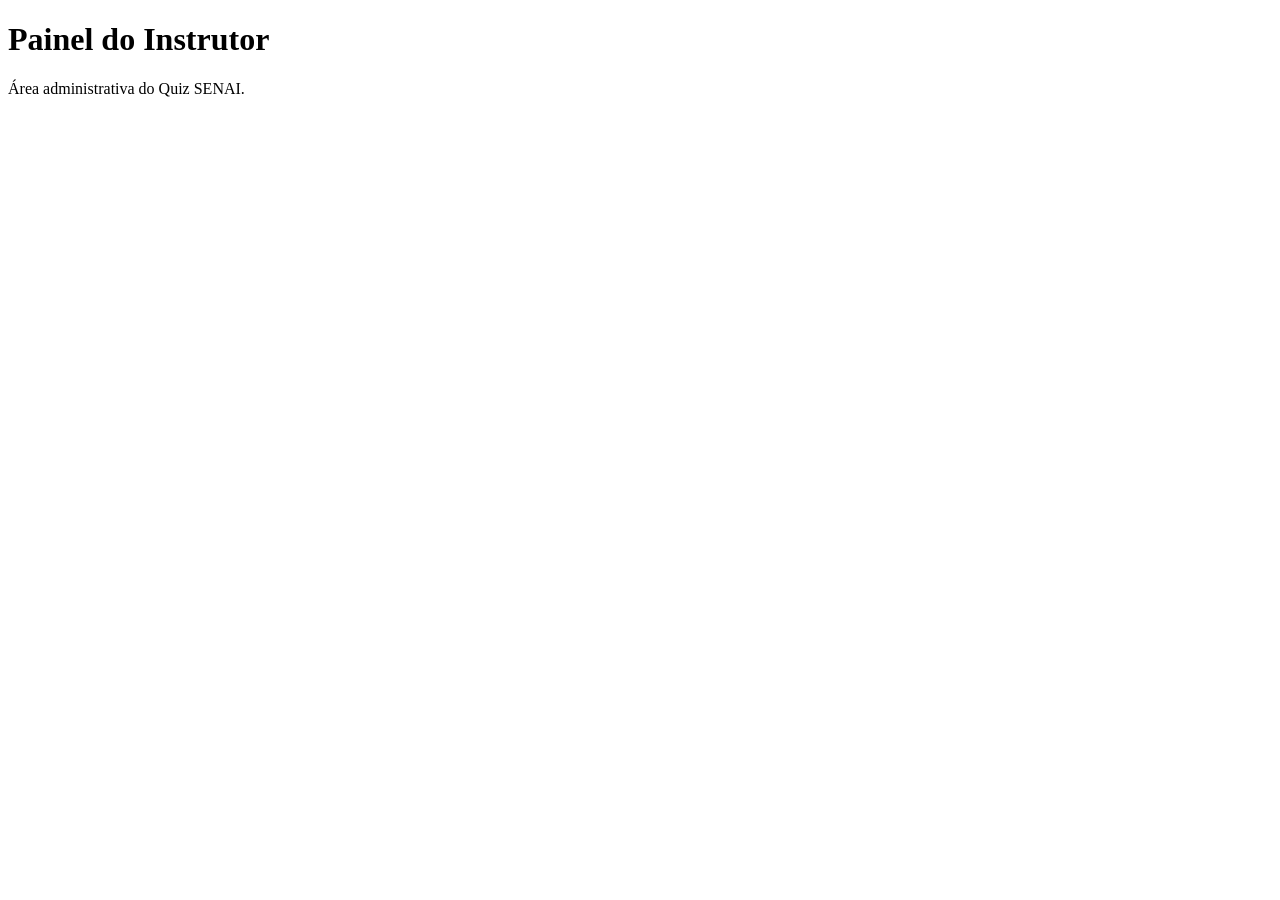
==== admin.html @ 7e564c98 "Create admin.html" ====
<!DOCTYPE html>
<html lang="pt-BR">
<head>
    <meta charset="UTF-8">
    <meta name="viewport" content="width=device-width, initial-scale=1.0">
    <title>Painel do Instrutor - SENAI</title>
</head>
<body>
    <h1>Painel do Instrutor</h1>
    <p>Área administrativa do Quiz SENAI.</p>
</body>
</html>
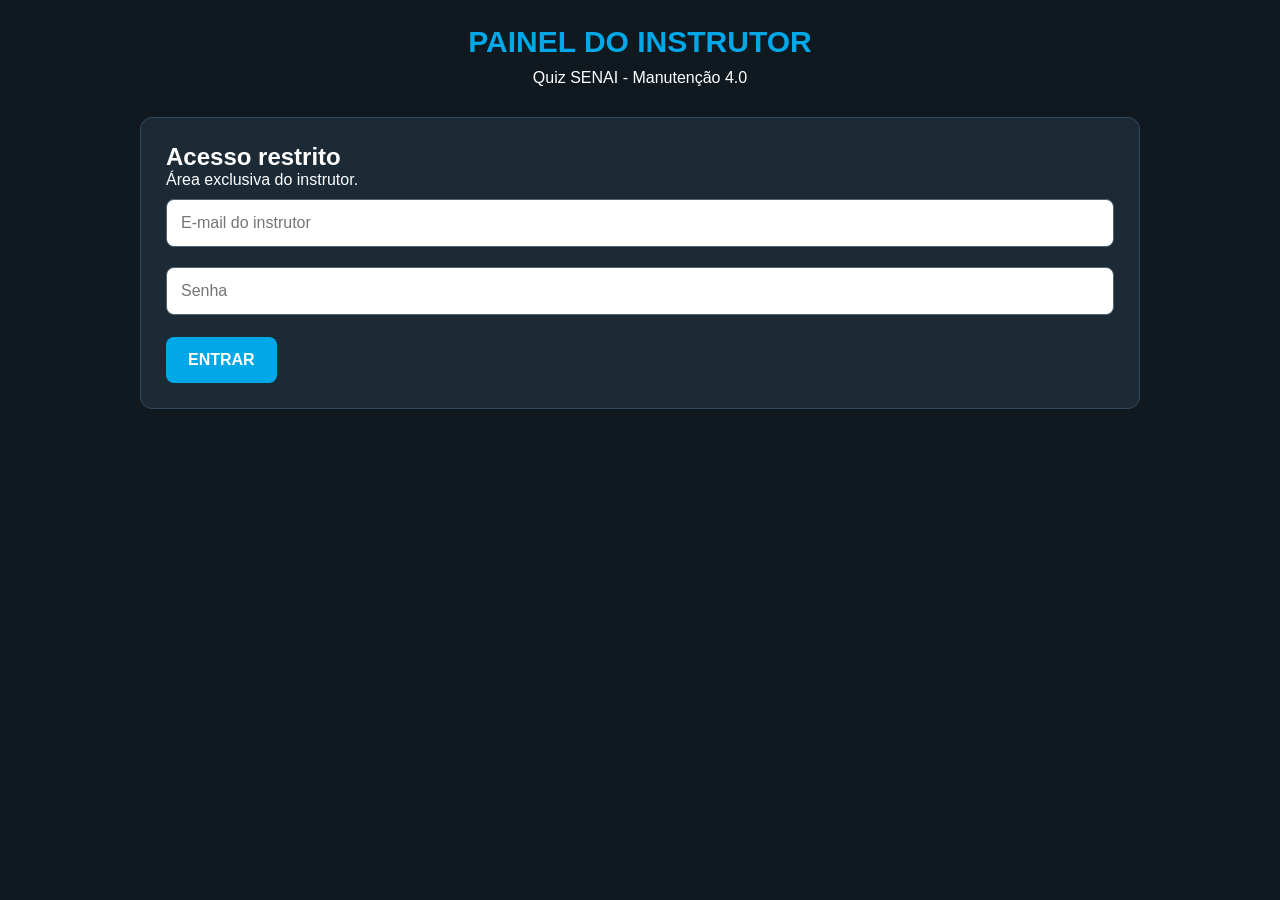
==== commit e13f8beb: "Update admin.html" ====
--- a/admin.html
+++ b/admin.html
@@ -1,12 +1,104 @@
+
 <!DOCTYPE html>
 <html lang="pt-BR">
 <head>
     <meta charset="UTF-8">
     <meta name="viewport" content="width=device-width, initial-scale=1.0">
+
     <title>Painel do Instrutor - SENAI</title>
+
+    <link rel="stylesheet" href="style.css">
 </head>
+
 <body>
-    <h1>Painel do Instrutor</h1>
-    <p>Área administrativa do Quiz SENAI.</p>
+
+<main class="container">
+
+    <header class="cabecalho">
+        <h1>PAINEL DO INSTRUTOR</h1>
+        <p>Quiz SENAI - Manutenção 4.0</p>
+    </header>
+
+    <!-- LOGIN -->
+    <section id="loginBox" class="card">
+
+        <h2>Acesso restrito</h2>
+
+        <p>Área exclusiva do instrutor.</p>
+
+        <input
+            type="email"
+            id="adminEmail"
+            placeholder="E-mail do instrutor"
+        >
+
+        <input
+            type="password"
+            id="adminPassword"
+            placeholder="Senha"
+        >
+
+        <button id="loginBtn">
+            ENTRAR
+        </button>
+
+        <p id="loginMessage"></p>
+
+    </section>
+
+    <!-- ADMINISTRAÇÃO -->
+    <section id="adminPanel" style="display:none;">
+
+        <div class="card">
+            <h2>Configuração do desafio</h2>
+
+            <label for="prizeName">Prêmio da rodada:</label>
+
+            <input
+                type="text"
+                id="prizeName"
+                placeholder="Ex.: Prêmio surpresa SENAI"
+            >
+
+            <button id="savePrizeBtn">
+                SALVAR PRÊMIO
+            </button>
+        </div>
+
+        <div class="card">
+            <h2>Ranking dos participantes</h2>
+
+            <div id="rankingArea">
+                Aguardando conexão com o banco de dados...
+            </div>
+
+            <button id="refreshRankingBtn">
+                ATUALIZAR RANKING
+            </button>
+        </div>
+
+        <div class="card">
+            <h2>Controle da rodada</h2>
+
+            <p>
+                A reinicialização do ranking será protegida
+                e realizada somente pelo instrutor.
+            </p>
+
+            <button id="resetRankingBtn">
+                ENCERRAR E REINICIAR RODADA
+            </button>
+        </div>
+
+        <button id="logoutBtn">
+            SAIR DO PAINEL
+        </button>
+
+    </section>
+
+</main>
+
+<script src="admin.js"></script>
+
 </body>
 </html>
--- a/style.css
+++ b/style.css
@@ -0,0 +1,116 @@
+
+* {
+    box-sizing: border-box;
+    margin: 0;
+    padding: 0;
+}
+
+body {
+    font-family: Arial, sans-serif;
+    background: #101820;
+    color: #ffffff;
+    min-height: 100vh;
+    padding: 25px;
+}
+
+.container {
+    width: 100%;
+    max-width: 1000px;
+    margin: 0 auto;
+}
+
+.cabecalho {
+    text-align: center;
+    margin-bottom: 30px;
+}
+
+.cabecalho h1 {
+    color: #00a8e8;
+    font-size: 30px;
+    margin-bottom: 10px;
+}
+
+.card {
+    background: #1c2a36;
+    border: 1px solid #34495e;
+    border-radius: 12px;
+    padding: 25px;
+    margin-bottom: 20px;
+}
+
+input, select {
+    width: 100%;
+    padding: 14px;
+    border-radius: 8px;
+    border: 1px solid #526575;
+    background: #ffffff;
+    color: #17212b;
+    font-size: 16px;
+    margin: 10px 0;
+}
+
+button {
+    background: #00a8e8;
+    color: #ffffff;
+    border: none;
+    padding: 14px 22px;
+    border-radius: 8px;
+    font-size: 16px;
+    font-weight: bold;
+    cursor: pointer;
+    margin-top: 12px;
+}
+
+button:hover {
+    background: #008ac2;
+}
+
+.alternativa {
+    display: block;
+    background: #263746;
+    padding: 15px;
+    margin: 10px 0;
+    border-radius: 8px;
+    cursor: pointer;
+}
+
+.alternativa:hover {
+    background: #344e63;
+}
+
+.resultado {
+    text-align: center;
+    font-size: 24px;
+    color: #00d084;
+    font-weight: bold;
+}
+
+table {
+    width: 100%;
+    border-collapse: collapse;
+    margin-top: 15px;
+}
+
+th, td {
+    padding: 12px;
+    text-align: left;
+    border-bottom: 1px solid #526575;
+}
+
+th {
+    color: #00a8e8;
+}
+
+@media (max-width: 600px) {
+    body {
+        padding: 12px;
+    }
+
+    .cabecalho h1 {
+        font-size: 23px;
+    }
+
+    .card {
+        padding: 16px;
+    }
+}
